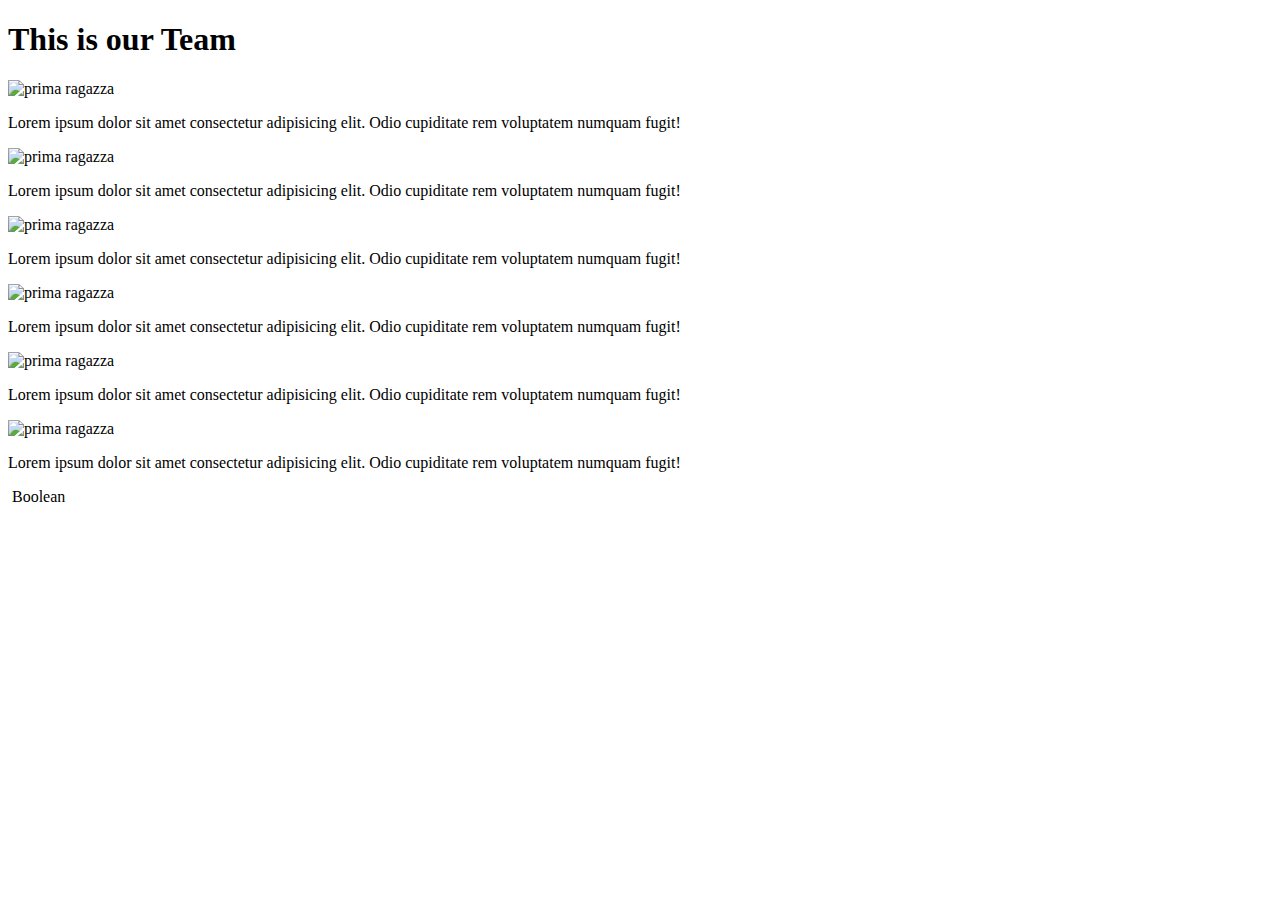
==== css/index.html @ 3c764507 "fixed a problem of git hub and vsc" ====
<!DOCTYPE html>
<html lang="en">
<head>
    <meta charset="UTF-8">
    <meta name="viewport" content="width=device-width, initial-scale=1.0">
    <title>DeveloperTeam</title>
    <link rel="stylesheet" href="css/style.css">
</head>
<body>
    

    

    <!-- main -->
    <main class="container">

        <!-- maintitle -->
        <div class="main-title">

            <h1>This is our Team</h1>

        </div>
       

        <!-- row -->

            <div class="row clearfix">

                <!-- colums -->
                <div class="col">

                    <!-- cards -->
                    <div class="cards">
                        <img class="img-adapt" src="img/female1.png" alt="prima ragazza">
                        <p>Lorem ipsum dolor sit amet consectetur adipisicing elit. Odio cupiditate rem voluptatem numquam fugit! </p>
                    </div>
                </div>

                <div class="col">

                    <div class="cards clearifix">
                        <img src="img/male1.png" alt="prima ragazza">
                        <p>Lorem ipsum dolor sit amet consectetur adipisicing elit. Odio cupiditate rem voluptatem numquam fugit! </p>
                    </div>
                </div>

                <div class="col">
                
                    <div class="cards">
                        <img src= "img/male2.png" alt="prima ragazza">
                        <p>Lorem ipsum dolor sit amet consectetur adipisicing elit. Odio cupiditate rem voluptatem numquam fugit! </p>
                    </div>
                </div>

            </div>

            <!-- second row -->

            <div class="row">

                <!-- colums -->
                <div class="col">

                    <!-- cards -->
                    <div class="cards">
                        <img class="img-adapt" src="img/female2.png" alt="prima ragazza">
                        <p>Lorem ipsum dolor sit amet consectetur adipisicing elit. Odio cupiditate rem voluptatem numquam fugit! </p>
                    </div>
                </div>

                <div class="col">

                    <div class="cards">
                        <img src="img/male3.png" alt="prima ragazza">
                        <p>Lorem ipsum dolor sit amet consectetur adipisicing elit. Odio cupiditate rem voluptatem numquam fugit! </p>
                    </div>
                </div>

                <div class="col">
                
                    <div class="cards">
                        <img src="img/female3.png" alt="prima ragazza">
                        <p>Lorem ipsum dolor sit amet consectetur adipisicing elit. Odio cupiditate rem voluptatem numquam fugit! </p>
                    </div>
                </div>

            </div>

            <footer>
                <img src="img/logo copia.png" alt="">
                <span>Boolean</span>
            </footer>

    </main>

</body>
</html>
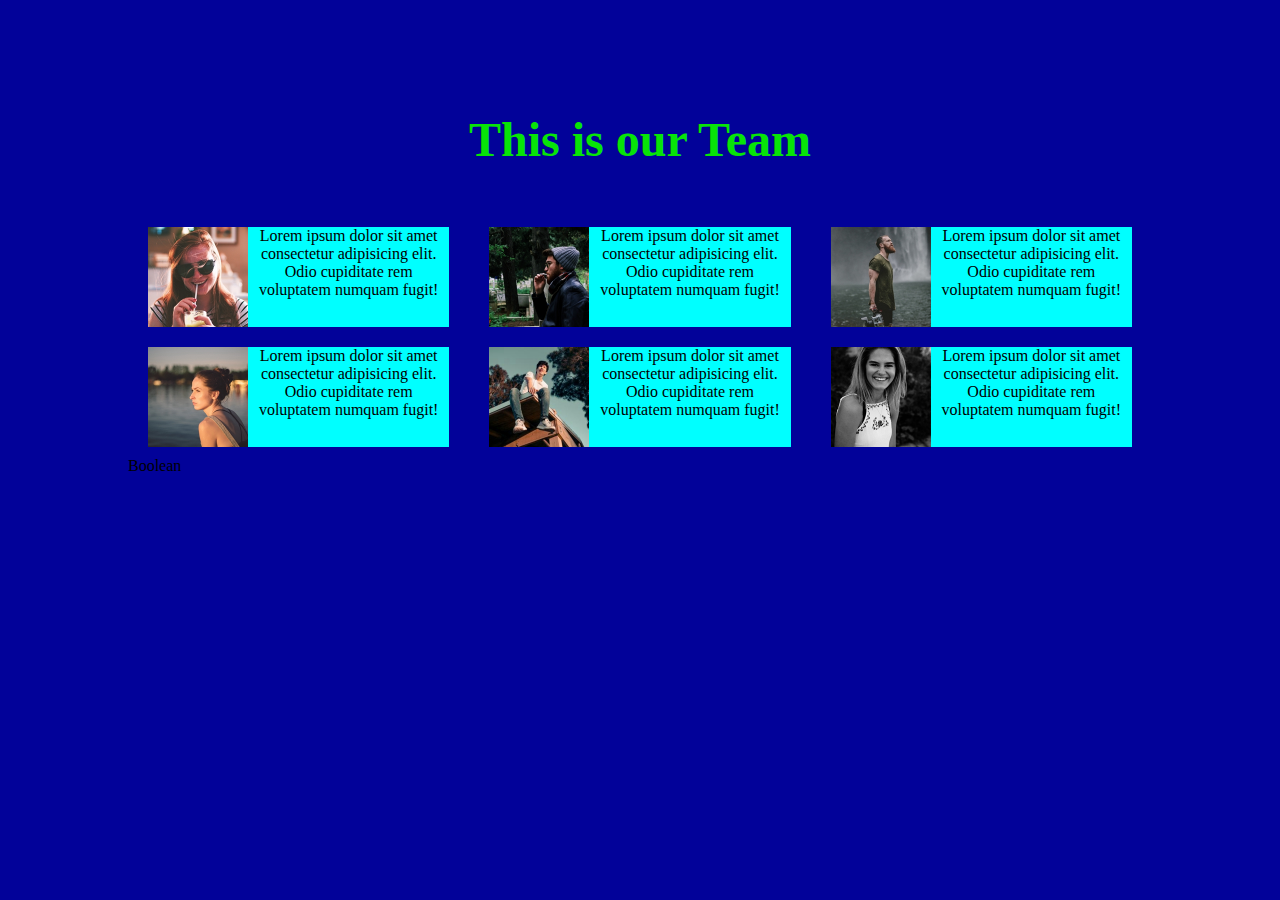
==== commit acc8f792: "hmtl fixed img" ====
--- a/css/index.html
+++ b/css/index.html
@@ -4,7 +4,7 @@
     <meta charset="UTF-8">
     <meta name="viewport" content="width=device-width, initial-scale=1.0">
     <title>DeveloperTeam</title>
-    <link rel="stylesheet" href="css/style.css">
+    <link rel="stylesheet" href="../css/style.css">
 </head>
 <body>
     
@@ -31,7 +31,7 @@
 
                     <!-- cards -->
                     <div class="cards">
-                        <img class="img-adapt" src="img/female1.png" alt="prima ragazza">
+                        <img class="img-adapt" src="../img/female1.png" alt="prima ragazza">
                         <p>Lorem ipsum dolor sit amet consectetur adipisicing elit. Odio cupiditate rem voluptatem numquam fugit! </p>
                     </div>
                 </div>
@@ -39,7 +39,7 @@
                 <div class="col">
 
                     <div class="cards clearifix">
-                        <img src="img/male1.png" alt="prima ragazza">
+                        <img src="../img/male1.png" alt="prima ragazza">
                         <p>Lorem ipsum dolor sit amet consectetur adipisicing elit. Odio cupiditate rem voluptatem numquam fugit! </p>
                     </div>
                 </div>
@@ -47,7 +47,7 @@
                 <div class="col">
                 
                     <div class="cards">
-                        <img src= "img/male2.png" alt="prima ragazza">
+                        <img src= "../img/male2.png" alt="prima ragazza">
                         <p>Lorem ipsum dolor sit amet consectetur adipisicing elit. Odio cupiditate rem voluptatem numquam fugit! </p>
                     </div>
                 </div>
@@ -63,7 +63,7 @@
 
                     <!-- cards -->
                     <div class="cards">
-                        <img class="img-adapt" src="img/female2.png" alt="prima ragazza">
+                        <img class="img-adapt" src="../img/female2.png" alt="prima ragazza">
                         <p>Lorem ipsum dolor sit amet consectetur adipisicing elit. Odio cupiditate rem voluptatem numquam fugit! </p>
                     </div>
                 </div>
@@ -71,7 +71,7 @@
                 <div class="col">
 
                     <div class="cards">
-                        <img src="img/male3.png" alt="prima ragazza">
+                        <img src="../img/male3.png" alt="prima ragazza">
                         <p>Lorem ipsum dolor sit amet consectetur adipisicing elit. Odio cupiditate rem voluptatem numquam fugit! </p>
                     </div>
                 </div>
@@ -79,7 +79,7 @@
                 <div class="col">
                 
                     <div class="cards">
-                        <img src="img/female3.png" alt="prima ragazza">
+                        <img src="../img/female3.png" alt="prima ragazza">
                         <p>Lorem ipsum dolor sit amet consectetur adipisicing elit. Odio cupiditate rem voluptatem numquam fugit! </p>
                     </div>
                 </div>
@@ -87,7 +87,7 @@
             </div>
 
             <footer>
-                <img src="img/logo copia.png" alt="">
+                <img src="../img/logo copia.png" alt="">
                 <span>Boolean</span>
             </footer>
 
--- a/css/style.css
+++ b/css/style.css
@@ -0,0 +1,67 @@
+/* RESET */
+* {
+    margin: 0;
+    padding: 0;
+    box-sizing: border-box;
+}
+
+/* OTHER SETTINGS */
+
+img { 
+    max-width: 100%;    
+}
+
+h1, h2, h2 {
+    color: rgb(8, 228, 8);
+}
+
+body { 
+    background-color: rgb(2, 2, 153);
+    font-family: Fredoka;
+}
+
+main {padding-top: 7rem;}
+
+.main-title {
+    text-align: center;
+    font-size: 1.5rem;
+    font-weight: bold;
+    padding-bottom: 50px;
+}
+
+/* CONTAINER */
+
+.container {
+    width: 80%;
+    margin: 0 auto;
+}
+
+/* COLUMS */
+
+.col {
+    padding: 10px 20px;
+    float: left;
+    width: calc(100% / 3);
+    
+}
+
+.cards img {
+    height: 100px;
+    float: left;
+   
+    
+}
+
+.clearfix::after {
+    content: "";
+    display: table;
+    clear: both;
+}
+
+.cards
+{ background-color: aqua;
+  min-height: 100px;
+  text-align: center;
+
+
+}
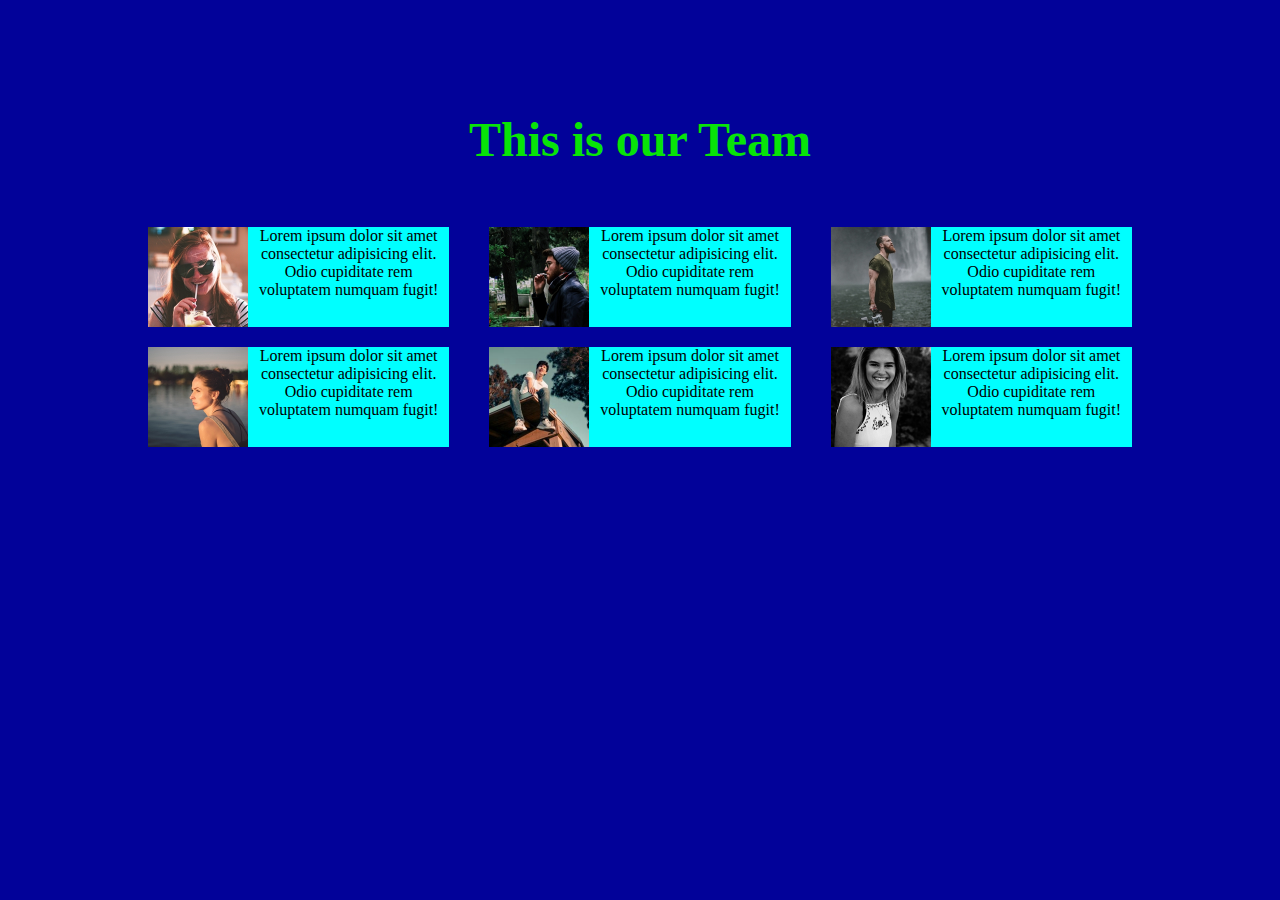
==== commit 83a1418b: "html fixed img" ====
--- a/css/index.html
+++ b/css/index.html
@@ -86,12 +86,5 @@
 
             </div>
 
-            <footer>
-                <img src="../img/logo copia.png" alt="">
-                <span>Boolean</span>
-            </footer>
-
-    </main>
-
 </body>
 </html>